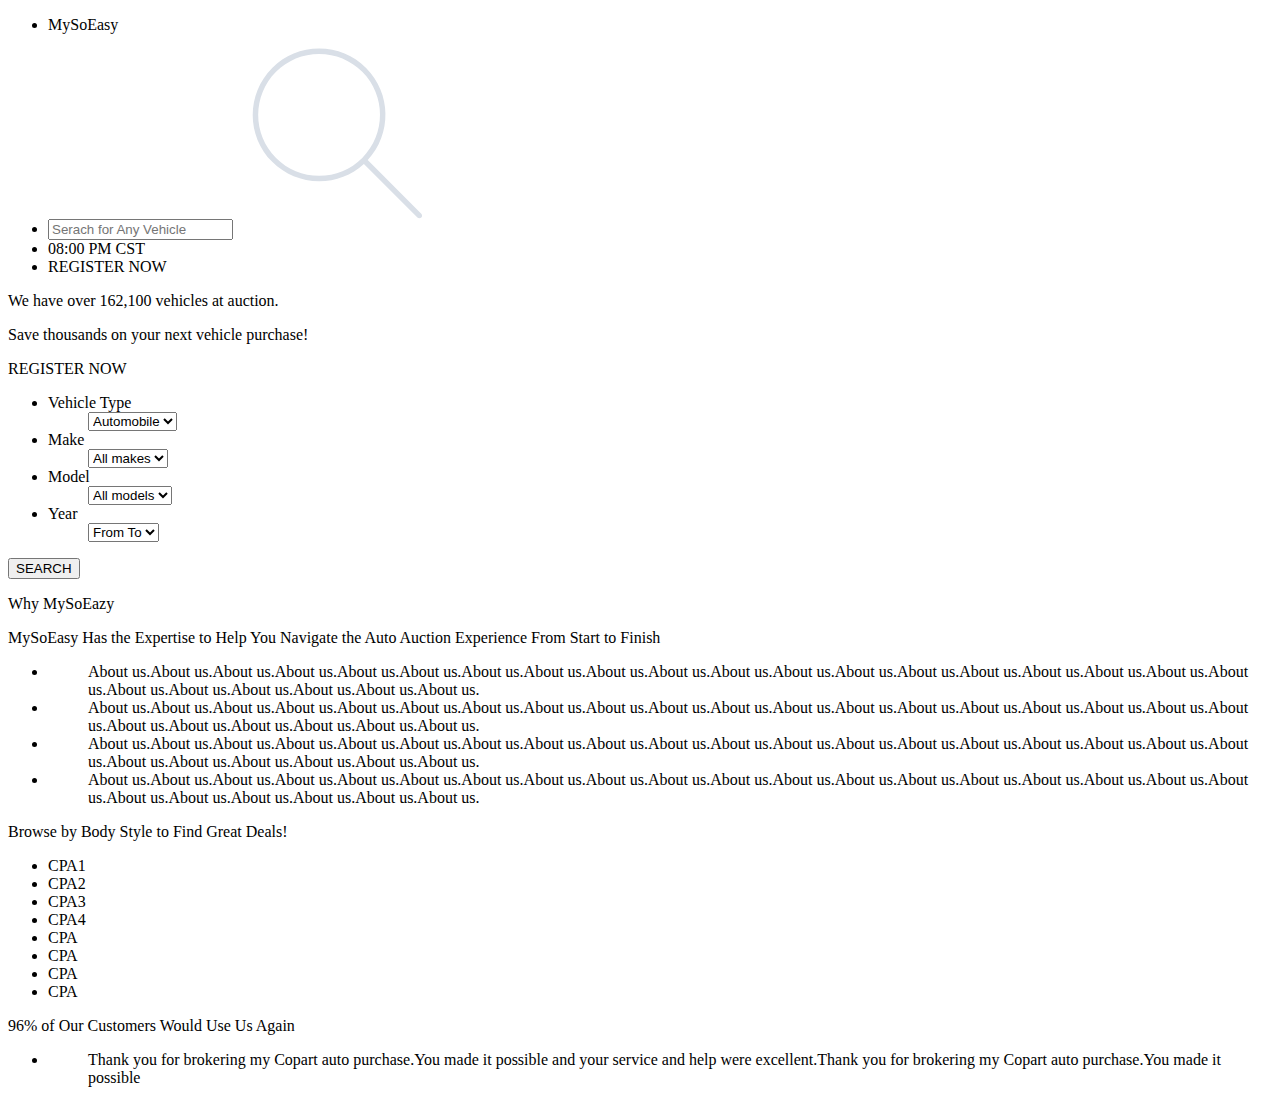
==== src/index.html @ f5f205ff "shouyewancheng" ====
<!DOCTYPE html>
<html>
    <head>
        <meta charset="UTF-8">
        <meta name="keywords" content="">
        <meta name="description" content="">
        <link rel="shortcut icon" href="./static/favicon.ico" type="image/x-icon">
        <link rel="stylesheet" href="./static/css/main.css">
        <link rel="stylesheet" href="./static/css/index.css">
        <script src="./static/js/main.js"></script>
        <title>首页</title>
    </head>
    <body>
        <div id="main">
            <!--头部-->
            <div class="bannertop">
                <div class="home_top">
                    <div class="contents">
                        <ul class="topsearch clearfloat">
                            <li class="leftitem">MySoEasy</li>
                            <li class="centeritem">
                                <input type="text" class="searchinp" placeholder="Serach for Any Vehicle">
                                <img src="static/images/search.png" class="searchimg" alt="">
                            </li>
                            <li class="timeitem">
                                <span class="times">08:00 PM CST</span>
                            </li>
                            <li class="sigin">REGISTER NOW</li>
                        </ul>
                        <div class="textcon">
                            <p class="toptext">We have over 162,100 vehicles at auction.</p>
                            <p class="bottomtext">Save thousands on your next vehicle purchase!</p>
                        </div>
                        <div class="bottomsigin">REGISTER NOW</div>
                    </div>
                </div>
            </div>
            <!--中部条件搜索-->
            <div class="centerserach">
                <ul class="clearfloat">
                    <li>
                        <dl>
                            <dt>Vehicle Type</dt>
                            <dd>
                                <select name="" id="">
                                    <option value="">Automobile</option>
                                </select>
                            </dd>
                        </dl>
                    </li>
                    <li>
                        <dl>
                            <dt>Make</dt>
                            <dd>
                                <select name="" id="">
                                    <option value="">All makes</option>
                                </select>
                            </dd>
                        </dl>
                    </li>
                    <li>
                        <dl>
                            <dt>Model</dt>
                            <dd>
                                <select name="" id="">
                                    <option value="">All models</option>
                                </select>
                            </dd>
                        </dl>
                    </li>
                    <li>
                        <dl>
                            <dt>Year</dt>
                            <dd>
                                <select name="" id="">
                                    <option value="">From To</option>
                                </select>
                            </dd>
                        </dl>
                    </li>
                </ul>
                <button class="centerserachbtn">SEARCH</button>
            </div>
            <!--关于我们-->
            <div class="aboutus">
                <div class="aboutuscon">
                    <p class="abouttitle">Why MySoEazy</p>
                    <p class="titletips">MySoEasy Has the Expertise to Help You Navigate the Auto Auction Experience From Start to Finish</p>       
                    <div class="aboutcontent">
                        <ul class="clearfloat">
                            <li>
                                <dl>
                                    <dt></dt>
                                    <dd class="overflowhidden2">About us.About us.About us.About us.About us.About us.About us.About us.About us.About us.About us.About us.About us.About us.About us.About us.About us.About us.About us.About us.About us.About us.About us.About us.About us.</dd>
                                </dl>
                            </li>
                            <li>
                                <dl>
                                    <dt></dt>
                                    <dd class="overflowhidden2">About us.About us.About us.About us.About us.About us.About us.About us.About us.About us.About us.About us.About us.About us.About us.About us.About us.About us.About us.About us.About us.About us.About us.About us.About us.</dd>
                                </dl>
                            </li>
                            <li>
                                <dl>
                                    <dt></dt>
                                    <dd class="overflowhidden2">About us.About us.About us.About us.About us.About us.About us.About us.About us.About us.About us.About us.About us.About us.About us.About us.About us.About us.About us.About us.About us.About us.About us.About us.About us.</dd>
                                </dl>
                            </li>
                            <li>
                                <dl>
                                    <dt></dt>
                                    <dd class="overflowhidden2">About us.About us.About us.About us.About us.About us.About us.About us.About us.About us.About us.About us.About us.About us.About us.About us.About us.About us.About us.About us.About us.About us.About us.About us.About us.</dd>
                                </dl>
                            </li>
                        </ul>
                    </div>             
                </div>
            </div>
            <!--styles-->
            <div class="styles">
                <div class="stylescon">
                    <p class="stylestit">Browse by Body Style to Find Great Deals!</p> <ul class="styleimgs clearfloat">
                        <li>
                            <span data-overtype="Sedan1" data-outtype="CPA1">CPA1</span>
                        </li>
                        <li>
                            <span data-overtype="Sedan2" data-outtype="CPA2">CPA2</span>
                        </li>
                        <li>
                            <span data-overtype="Sedan3" data-outtype="CPA3">CPA3</span>
                        </li>
                        <li>
                            <span data-overtype="Sedan4" data-outtype="CPA4">CPA4</span>
                        </li>
                        <li>
                            <span data-overtype="Sedan" data-outtype="CPA">CPA</span>
                        </li>
                        <li>
                            <span data-overtype="Sedan" data-outtype="CPA">CPA</span>
                        </li>
                        <li>
                            <span data-overtype="Sedan" data-outtype="CPA">CPA</span>
                        </li>
                        <li>
                            <span data-overtype="Sedan" data-outtype="CPA">CPA</span>
                        </li>
                    </ul>               
                </div>
            </div>
            <!---->
            <div class="choicereason">
                <div class="choicereasoncon">
                    <p class="title">96% of Our Customers Would Use Us Again</p>
                    <ul class="choicecon clearfloat">
                        <li>
                            <dl>
                                <dt></dt>
                                <dd>Thank you for brokering my Copart auto purchase.You made it possible and your service and help were excellent.Thank you for brokering my Copart auto purchase.You made it possible</dd>
                            </dl>
                        </li>
                    </ul>
                </div>
            </div>
        </div>
    </body>
    <script>
        function $(dom){
            return document.querySelector(dom)
        };
        $('.styleimgs').onmouseover = function(event){
            var evt = event||window.event
            if(evt.target.tagName=='SPAN'){
                //console.log(evt.target.getAttribute('data-overtype'))
                evt.target.innerHTML = evt.target.getAttribute('data-overtype')
            }
        }
        $('.styleimgs').onmouseout = function(event){
            var evt = event||window.event
            if(evt.target.tagName=='SPAN'){
                //console.log(evt.target.getAttribute('data-overtype'))
                evt.target.innerHTML = evt.target.getAttribute('data-outtype')
            }
        }
    </script>
</html>
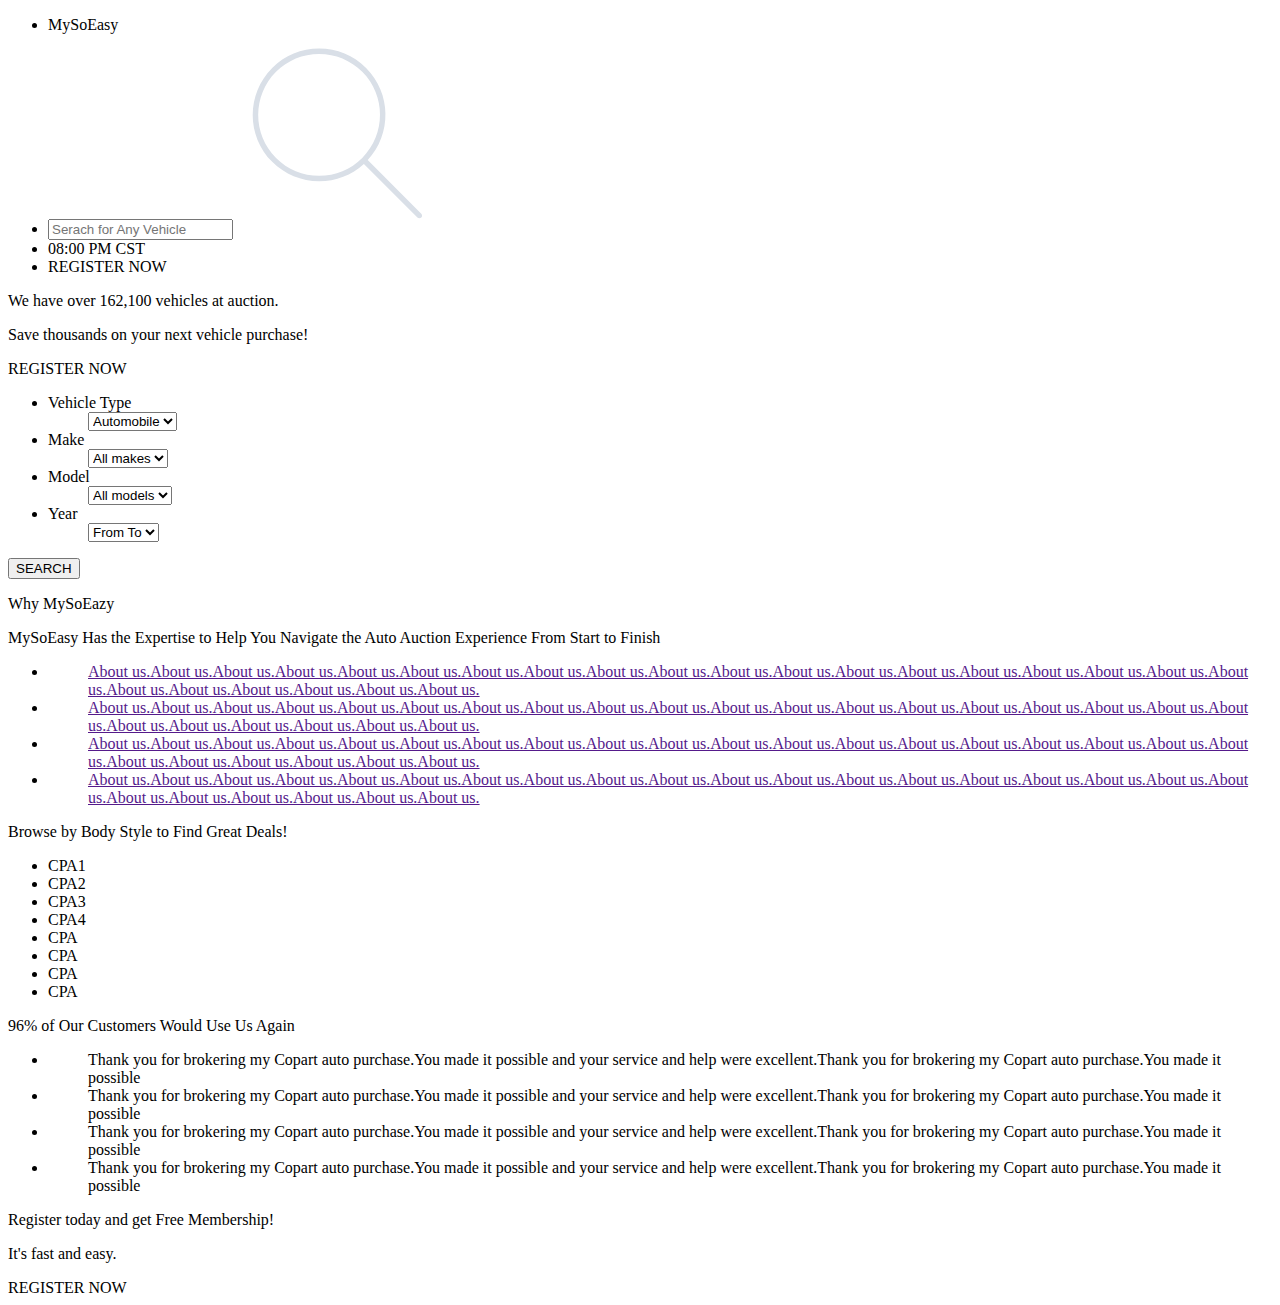
==== commit e2bfe554: "首页完成啦" ====
--- a/src/index.html
+++ b/src/index.html
@@ -2,13 +2,13 @@
 <html>
     <head>
         <meta charset="UTF-8">
+        <title>首页</title>
         <meta name="keywords" content="">
         <meta name="description" content="">
         <link rel="shortcut icon" href="./static/favicon.ico" type="image/x-icon">
         <link rel="stylesheet" href="./static/css/main.css">
         <link rel="stylesheet" href="./static/css/index.css">
-        <script src="./static/js/main.js"></script>
-        <title>首页</title>
+        <link rel="stylesheet" href="./static/css/common.css">
     </head>
     <body>
         <div id="main">
@@ -91,25 +91,41 @@
                             <li>
                                 <dl>
                                     <dt></dt>
-                                    <dd class="overflowhidden2">About us.About us.About us.About us.About us.About us.About us.About us.About us.About us.About us.About us.About us.About us.About us.About us.About us.About us.About us.About us.About us.About us.About us.About us.About us.</dd>
-                                </dl>
-                            </li>
-                            <li>
-                                <dl>
-                                    <dt></dt>
-                                    <dd class="overflowhidden2">About us.About us.About us.About us.About us.About us.About us.About us.About us.About us.About us.About us.About us.About us.About us.About us.About us.About us.About us.About us.About us.About us.About us.About us.About us.</dd>
-                                </dl>
-                            </li>
-                            <li>
-                                <dl>
-                                    <dt></dt>
-                                    <dd class="overflowhidden2">About us.About us.About us.About us.About us.About us.About us.About us.About us.About us.About us.About us.About us.About us.About us.About us.About us.About us.About us.About us.About us.About us.About us.About us.About us.</dd>
-                                </dl>
-                            </li>
-                            <li>
-                                <dl>
-                                    <dt></dt>
-                                    <dd class="overflowhidden2">About us.About us.About us.About us.About us.About us.About us.About us.About us.About us.About us.About us.About us.About us.About us.About us.About us.About us.About us.About us.About us.About us.About us.About us.About us.</dd>
+                                    <dd>
+                                        <a href="" class="overflowhidden2">
+                                        About us.About us.About us.About us.About us.About us.About us.About us.About us.About us.About us.About us.About us.About us.About us.About us.About us.About us.About us.About us.About us.About us.About us.About us.About us.
+                                        </a>
+                                    </dd>
+                                </dl>
+                            </li>
+                            <li>
+                                <dl>
+                                    <dt></dt>
+                                    <dd>
+                                        <a href="" class="overflowhidden2">
+                                        About us.About us.About us.About us.About us.About us.About us.About us.About us.About us.About us.About us.About us.About us.About us.About us.About us.About us.About us.About us.About us.About us.About us.About us.About us.
+                                        </a>
+                                    </dd>
+                                </dl>
+                            </li>
+                            <li>
+                                <dl>
+                                    <dt></dt>
+                                    <dd>
+                                        <a href="" class="overflowhidden2">
+                                        About us.About us.About us.About us.About us.About us.About us.About us.About us.About us.About us.About us.About us.About us.About us.About us.About us.About us.About us.About us.About us.About us.About us.About us.About us.
+                                        </a>
+                                    </dd>
+                                </dl>
+                            </li>
+                            <li>
+                                <dl>
+                                    <dt></dt>
+                                    <dd>
+                                        <a href="" class="overflowhidden2">
+                                        About us.About us.About us.About us.About us.About us.About us.About us.About us.About us.About us.About us.About us.About us.About us.About us.About us.About us.About us.About us.About us.About us.About us.About us.About us.
+                                        </a>
+                                    </dd>
                                 </dl>
                             </li>
                         </ul>
@@ -155,31 +171,65 @@
                         <li>
                             <dl>
                                 <dt></dt>
-                                <dd>Thank you for brokering my Copart auto purchase.You made it possible and your service and help were excellent.Thank you for brokering my Copart auto purchase.You made it possible</dd>
+                                <dd class="overflowhidden2">Thank you for brokering my Copart auto purchase.You made it possible and your service and help were excellent.Thank you for brokering my Copart auto purchase.You made it possible</dd>
+                            </dl>
+                        </li>
+                        <li>
+                            <dl>
+                                <dt></dt>
+                                <dd class="overflowhidden2">Thank you for brokering my Copart auto purchase.You made it possible and your service and help were excellent.Thank you for brokering my Copart auto purchase.You made it possible</dd>
+                            </dl>
+                        </li>
+                        <li>
+                            <dl>
+                                <dt></dt>
+                                <dd class="overflowhidden2">Thank you for brokering my Copart auto purchase.You made it possible and your service and help were excellent.Thank you for brokering my Copart auto purchase.You made it possible</dd>
+                            </dl>
+                        </li>
+                        <li>
+                            <dl>
+                                <dt></dt>
+                                <dd class="overflowhidden2">Thank you for brokering my Copart auto purchase.You made it possible and your service and help were excellent.Thank you for brokering my Copart auto purchase.You made it possible</dd>
                             </dl>
                         </li>
                     </ul>
                 </div>
             </div>
+            <!--twosigin-->
+            <div class="joinus">
+                <div class="joinuscon">
+                    <p class="title">Register today and get Free Membership!</p>
+                    <p class="title">It's fast and easy.</p>
+                    <div class="joinusbtn">REGISTER NOW</div>
+                </div>
+            </div>
+            <!--footer-->
+            <div id="footer"></div>
+            <div id="links"></div>
+            <div id="bottomfooter"></div>
         </div>
+        <script src="https://apps.bdimg.com/libs/jquery/2.1.4/jquery.min.js"></script>
+        <script>
+            $("#footer").load("./views/commons.html .footer",function(){});
+            $("#links").load("./views/commons.html .frinendlinks",function(){});
+            $("#bottomfooter").load("./views/commons.html .bottomfooter",function(){});
+            function _$(dom){
+                return document.querySelector(dom)
+            };
+            _$('.styleimgs').onmouseover = function(event){
+                var evt = event||window.event
+                if(evt.target.tagName=='SPAN'){
+                    //console.log(evt.target.getAttribute('data-overtype'))
+                    evt.target.innerHTML = evt.target.getAttribute('data-overtype')
+                }
+            }
+            _$('.styleimgs').onmouseout = function(event){
+                var evt = event||window.event
+                if(evt.target.tagName=='SPAN'){
+                    //console.log(evt.target.getAttribute('data-overtype'))
+                    evt.target.innerHTML = evt.target.getAttribute('data-outtype')
+                }
+            }
+        </script>
     </body>
-    <script>
-        function $(dom){
-            return document.querySelector(dom)
-        };
-        $('.styleimgs').onmouseover = function(event){
-            var evt = event||window.event
-            if(evt.target.tagName=='SPAN'){
-                //console.log(evt.target.getAttribute('data-overtype'))
-                evt.target.innerHTML = evt.target.getAttribute('data-overtype')
-            }
-        }
-        $('.styleimgs').onmouseout = function(event){
-            var evt = event||window.event
-            if(evt.target.tagName=='SPAN'){
-                //console.log(evt.target.getAttribute('data-overtype'))
-                evt.target.innerHTML = evt.target.getAttribute('data-outtype')
-            }
-        }
-    </script>
 </html>
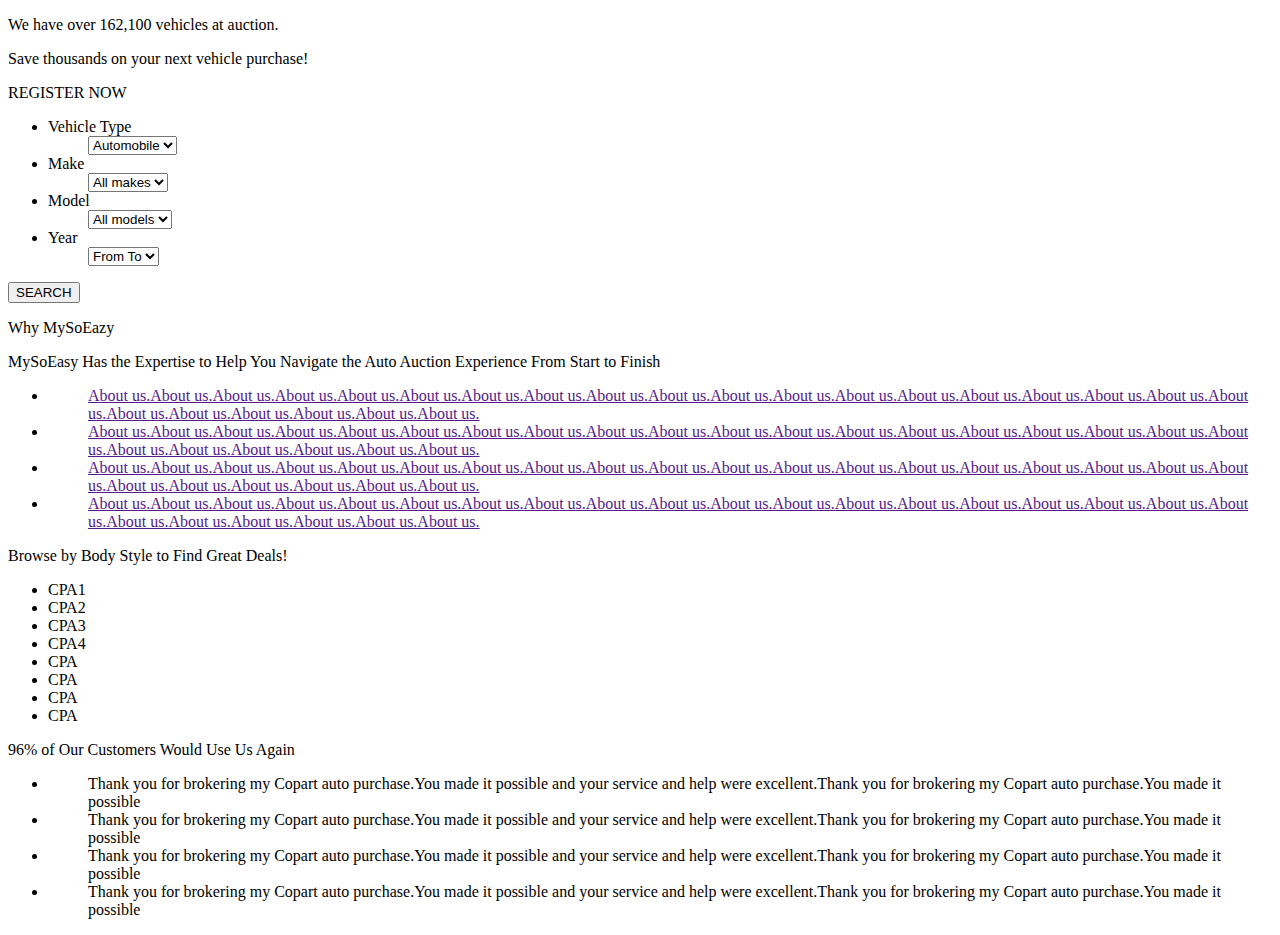
==== commit 5bd29ff0: "完成了订单列表与详情页面" ====
--- a/src/index.html
+++ b/src/index.html
@@ -12,21 +12,11 @@
     </head>
     <body>
         <div id="main">
-            <!--头部-->
             <div class="bannertop">
                 <div class="home_top">
                     <div class="contents">
-                        <ul class="topsearch clearfloat">
-                            <li class="leftitem">MySoEasy</li>
-                            <li class="centeritem">
-                                <input type="text" class="searchinp" placeholder="Serach for Any Vehicle">
-                                <img src="static/images/search.png" class="searchimg" alt="">
-                            </li>
-                            <li class="timeitem">
-                                <span class="times">08:00 PM CST</span>
-                            </li>
-                            <li class="sigin">REGISTER NOW</li>
-                        </ul>
+                        <!--头部引入-->
+                        <div id="headersearch"></div>
                         <div class="textcon">
                             <p class="toptext">We have over 162,100 vehicles at auction.</p>
                             <p class="bottomtext">Save thousands on your next vehicle purchase!</p>
@@ -196,13 +186,7 @@
                 </div>
             </div>
             <!--twosigin-->
-            <div class="joinus">
-                <div class="joinuscon">
-                    <p class="title">Register today and get Free Membership!</p>
-                    <p class="title">It's fast and easy.</p>
-                    <div class="joinusbtn">REGISTER NOW</div>
-                </div>
-            </div>
+            <div id="joins"></div>
             <!--footer-->
             <div id="footer"></div>
             <div id="links"></div>
@@ -210,10 +194,12 @@
         </div>
         <script src="https://apps.bdimg.com/libs/jquery/2.1.4/jquery.min.js"></script>
         <script>
-            $("#footer").load("./views/commons.html .footer",function(){});
-            $("#links").load("./views/commons.html .frinendlinks",function(){});
-            $("#bottomfooter").load("./views/commons.html .bottomfooter",function(){});
-            function _$(dom){
+            $("#headersearch").load("./views/commons.html .header",function(){});//加载头部搜索栏
+            $("#joins").load("../views/commons.html .joinus",function(){});//各个页面的注册
+            $("#footer").load("./views/commons.html .footer",function(){});//底部懒
+            $("#links").load("./views/commons.html .frinendlinks",function(){});//底部懒
+            $("#bottomfooter").load("./views/commons.html .bottomfooter",function(){});//底部懒
+            function _$(dom){//dom选择
                 return document.querySelector(dom)
             };
             _$('.styleimgs').onmouseover = function(event){
@@ -231,5 +217,7 @@
                 }
             }
         </script>
+        <!--最后加入,公共模块的js引入-->
+        <script src="./static/js/commons.js"></script>
     </body>
 </html>
